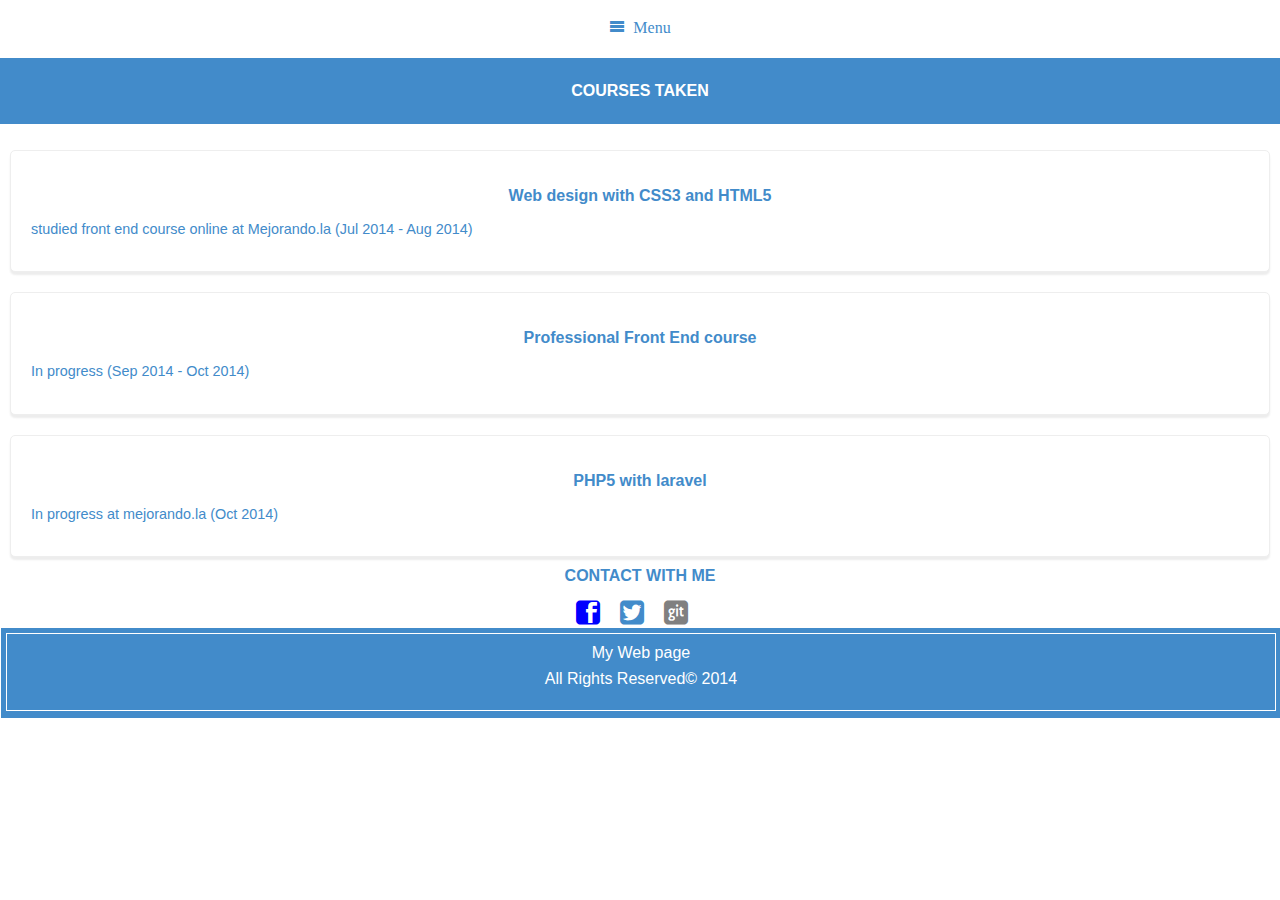
==== templates/courses.html @ ce94e340 "Mobile design" ====
<!DOCTYPE html>
<html lang="es">

	<head>
		<meta charset="utf-8" />
		<meta name="description" content="School Information." />
		<meta name="viewport" content="width=device-width; initial-scale=1.0">
		<title> Courses Information </title>
		<link rel="stylesheet" href="../static/css/normalize.css" />
		<link rel="stylesheet" href="../static/css/styles.css" />
	</head>
	<!-- BEGINNING OF THE PRINCIPAL BODY -->
	<body>
		<!-- BEGINNING OF THE HEADER WHICH INCLUDES MAIN MENU -->
		<header class="Header">
			<!-- MENU ITEM FOR THE NON DESKTOP DESIGN -->
			<div id="iconMenu" class="Menu-icon icon-menu"> Menu</div>
    		<!-- BEGINNING OF THE MAIN MANU -->
			<nav id="MainMenu" class="MainMenu">
				<ul class="MainMenu-list">
					<li class="MainMenu-item"><a class="MainMenu-link" href="index.html">INICIO</a></li>
					<li class="MainMenu-item"><a class="MainMenu-link" href="personal.html">PERSONAL</a></li>
					<li class="MainMenu-item"><a class="MainMenu-link" href="school.html">ESTUDIOS</a></li>
					<li class="MainMenu-item"><a class="MainMenu-link" href="jobs.html">EMPLEOS</a></li>
					<li class="MainMenu-item"><a class="MainMenu-link" href="portafolio.html">PORTAFOLIO</a></li>
					<li class="MainMenu-item"><a class="MainMenu-link" href="courses.html">CURSOS</a></li>
					<li class="MainMenu-item"><a class="MainMenu-link" href="#"></a></li>
				</ul>
			</nav>
			<!-- ENDING OF THE MAIN MANU-->
		</header> 
		<!-- PHOTO GALLERY SLIDER-->
			<!--<div class="Header-gallery"> 
				<img id="prev" class="prev" src="../static/images/prev.png" />
				<img id="next" class="next" src="../static/images/next.png" />
				<div class="Header-slider">
					<ul>
						<li><img class="Header-slider-item" src="../static/images/image1.jpg" alt="Image1" /><p class="Header-slider-description">optimus pride is the best transformer ever.</p></li>
						<li><img class="Header-slider-item" src="../static/images/image1.jpg" alt="Image1" /><p class="Header-slider-description">optimus pride is the best transformer ever.</p></li>
						<li><img class="Header-slider-item" src="../static/images/image1.jpg" alt="Image1" /><p class="Header-slider-description"><p>optimus pride is the best transformer ever.</p></li>
					</ul>
				</div>
			</div> -->
		<!-- ENDING OF THE PHOTO GALLERY SLIDER-->
		<!-- BEGINING OF THE CONTENT SECTION-->
		<section id="Content" class="Content"> 
			<p class="Content-title uTop">COURSES TAKEN </p>
			<!-- BRIEF INTRODUCTION-->
			<article class="Content-item">
				<div class="Content-whiteBox">
					<p class="Content-item-title"> Web design with CSS3 and HTML5 </p>
					<p class="Content-item-description"> studied front end course online  at Mejorando.la (Jul 2014 - Aug 2014) </p>
				</div>
			</article>
			<article class="Content-item">
				<div class="Content-whiteBox">
					<p class="Content-item-title"> Professional Front End course </p>
					<p class="Content-item-description"> In progress  (Sep 2014 - Oct 2014)</p>
				</div>
			</article>
			<article class="Content-item">
				<div class="Content-whiteBox">
					<p class="Content-item-title"> PHP5 with laravel </p>
					<p class="Content-item-description"> In progress  at mejorando.la (Oct 2014)</p>
				</div>
			</article>
		</section>
		<!-- ENDING OF THE CONTENT SECTION-->
		<!-- BEGINNING OF THE SOCIAL NETWORKS-->
		<section id="social">
			<div class="social">
				<div class="Content-item-title ">CONTACT WITH ME</div>
				<a class="icon-facebook2 social-link" href="http://www.facebook.com/joseignacio.fuentesramos" target="_blank"></a>
				<a class="icon-twitter2 social-link" href="http://www.twitter.com/ignacioframos" target="_blank"></a>
				<a class="icon-github4 social-link" href="http://www.github.com/IFuentes" target="_blank"></a>
				
			</div>
		</section>
		<!-- ENDING OF THE SOCIAL NETWORKS-->
		<!-- BEGINNING OF THE FOOTER SECTION-->
		<div class="MainFooter-before"></div>
		<footer class="MainFooter">
			<div class="MainFooter-container">
				<a class="MainFooter-link" href="http://www.josefuentesramos.260mb.net/" target="_blank"> My Web page </a>
				<p class="Footer-rights">All Rights Reserved&copy 2014</p>
			</div>
		<!-- ENDING THE FOOTER SECTION-->
		<script src="http://code.jquery.com/jquery-1.11.0.min.js"></script>
		<script type="text/javascript" src="../static/javaScript/animation.js"></script>
	</body>
</html>
---- static/css/styles.css ----
/*==============INCOMOONS SECTION=================================================================*/
@font-face {
	font-family: 'icomoon';
	src:url('../fonts/icomoon.eot?-h8kbj7');
	src:url('../fonts/icomoon.eot?#iefix-h8kbj7') format('embedded-opentype'),
		url('../fonts/icomoon.woff?-h8kbj7') format('woff'),
		url('../fonts/icomoon.ttf?-h8kbj7') format('truetype'),
		url('../fonts/icomoon.svg?-h8kbj7#icomoon') format('svg');
	font-weight: normal;
	font-style: normal;
}

[class^="icon-"], [class*=" icon-"] {
	font-family: 'icomoon';
	speak: none;
	font-style: normal;
	font-weight: normal;
	font-variant: normal;
	text-transform: none;
	line-height: 1;

	/* Better Font Rendering =========== */
	-webkit-font-smoothing: antialiased;
	-moz-osx-font-smoothing: grayscale;
}

.icon-menu:before {
	content: "\e601";
	color: #428bca;
	cursor: pointer;
}

.icon-facebook2:before {
	content: "\e606";
	cursor: pointer;
	font-size: 1.5em;
	color: blue;
}

.icon-twitter2:before {
	content: "\e609";
	font-size: 1.5em;
	cursor: pointer;
	color: #428bca;
}

.icon-github4:before {
	content: "\e60e";
	font-size: 1.5em;
	cursor: pointer;
	color: gray;
}

/*==============INCOMOONS SECTION=================================================================*/


/*=================================MOBILE SECTION ================================================*/
@media screen and (min-width: 250px){
	/*==============HEADER SECTION============*/
	.Header{
		
		background-color: white;
		text-align: center;
		width: 100%;
		/*position: fixed;*/
		/*height: 5.43em;*/
		/*border-bottom: .1em solid gray;*/
	}
	
	.Header-imageContainer{
		display: inline-block;
		margin: .6em 0;
		float: left;
		padding: 0 .5em;
	}

	.Header-image{
		border-radius: 50%;
		border: .1em solid white;
		height: 4em;
	}
	/*==============HEADER SECTION============*/

	/*===============MENU SECTION=============*/
	.MainMenu{
		background-color: white;
		text-align: center;
		display: none;
		position: absolute;
		width: 100%;
	}

	.MainMenu-list{
		margin: 0;
		padding: 0;
	}

	.MainMenu-item{
		border-top: 1px solid #CCCCCC;
		display: block;
		padding: .5em 0;
		cursor: pointer;
	}

	.MainMenu-link{
		text-decoration: none;
		color: #428bca;
		font-size: .9em;
	}

	.Menu-icon{
		padding: .5em;
		color: #428bca;
		margin: 0.625em .6em ;
		cursor: pointer;
	}

/*===============MENU SECTION=============*/

/*===============PROFILE SECTION=============*/
.Profile{
	text-align: center;
	background-color: #428bca;
	padding-bottom: .1em;
	border-top: 1px solid #CCCCCC;

}

#Profile-quote{
	margin: .4em 1.5em;
	padding: .2em 0;
	color: white;
	font-size: 1.5em;
	font-size: 1em;
}

.Profile-link{
	background-color: #428bca;
	color: white;
	text-decoration: none;
	padding: .5em 1em;
	border-radius: .5em;
	margin: 0 .5em .5em .5em;
	box-shadow: 0 .2em 0 0 gray;
	display: block;
	display: none;
}	

.Profile-link:hover{
		background-color: white;
		color: #428bca;
		border: 1px solid gray;

	}
/*===============PROFILE SECTION=============*/


/*=============== CONTENT SECTION=============*/

.Content{
	background-color: white;
	text-align: justify;
}

.Content-item-title,
.Content-title{
	text-align: center;
	font-weight: bold;
	font-size: 1em;
	color: #428bca;
	margin-bottom: 1em;
}

.Content-item-description{
	color: #428bca;
	font-size: .9em;

}

.Content-item{
	padding:  .625em;
}

.Content-whiteBox{
	background-color: white;
	padding: 1.25em;
	box-shadow: 0px 3px 2px #EDEDED;
	border: 1px solid #EEE;
	border-radius: 5px;
}

.Content-whiteBox h2,
.Content-whiteBox h2 p{
	margin: 0;
	padding: 0 0 .5em 0;
	color: black;
}

.tableSkills{
	text-align: center;
	color: #428bca;
	font-size: .9em;
}

.imgSkill{
	/*background-color: #428bca;*/
	border-radius: 5px;
	/*margin: 5px 10px;*/
	height: 40px;
	width: 40px;
}

td{
	padding: 5px;
	border: 1px solid #CCCCCC;
}

.contactForm{
	text-align: center;
}

.input-contactForm
{
	margin: .4em 0 ;
	width: 90%;
	border-radius: 5px;
	border: none;
	border-bottom: 3px solid #CCCCCC;
	color: #428bca;
	padding-left: .625em;
}
.textarea-contactForm{
	margin: .4em 0 ;
	width: 90%;
	border-radius: 5px;
	border: none;
	border-bottom: 3px solid #CCCCCC;
	color: #428bca;
	padding-left: .625em;
}

.btnSubmit{
	background-color: #428bca;
	margin: .5em;
	height: 2em;
	width: 90%;
	border-radius: 7px;
	border: none;
	border-bottom: 3px solid #CCCCCC;
	color: white;
}

.btnSubmit:hover{
	background-color: white;
	color: #428bca;
	border: 1px solid gray;
	border-bottom: 3px solid #CCCCCC;
}

.social{
	text-align: center;
}

.social-link{
	text-decoration: none;
	margin-right: 1em;
}

.Content-item-fig{
	margin: .3em ;
	padding: .2em;
	text-align: center;

}
.Content-item-image{
	border-radius: 10px;
	width: 4em;
	height: 4em;
	
}
/*UTILERIAS*/
.uPortafolio{
	display: inline-block;
	height: 100%;
	width: 69%;
}

.uTop{
	background-color: #428bca;
	color: white;
	padding: 1.5em;
}

.ReadButton{
	background-color: #808080;
	border-radius: 5px;
	box-shadow: 0px 4px 0px #5E5E5E;
	height: 1em;
	margin: 0;
	max-width: 7em;
	line-height: normal;
	cursor: pointer;
	border:0;
	padding: 0.625em;
	text-decoration: none;
	text-align: center;
	color: white;
	display: block;
}

/*Slider list images*/
.Slider{
	margin: 0 0.625em;
	text-align: center;
}
/*Slider Previous button*/
.prev{
	float: left;
}
/*Slider next button*/
.next{
	float: right;
}
.prev,
.next{
	margin-top: 60%;
}

.Slider-title{
	padding-top: .625em;
	padding-bottom: 0;
	color: black;
	font-weight: bold;
}

.Slider-list{
	height: 25%;
	width: 75%;
	margin: 0px 1em;
	padding: 0.5625em;
}
/*.Slider-listItem{
	list-style-type: none;
}*/
.Slider-listImage{
	margin-right: 0;
	width: 100%;
	height: 22%;
}

.Slider-description{
	font-style: italic;
}

.Personal-data{
	font-style: italic;
}
/*=============== CONTENT SECTION=============*/

/*=============== FOOTER SECTION==============*/
.MainFooter-before{
	height: 6em;
	display: none;
}

.MainFooter{
	padding: .3em 0;
	background-color: #428bca;
	text-align: center;
	border: .1em solid white;
	height: 5em;
	/*position: fixed;*/
	left: 0;
	bottom: 0;
	width: 100%;

}

.MainFooter-container,
.Footer-container{
	border: .1em solid white;
	padding: .625em 0;
	margin: 0 .3em;
	/*background-color: red;*/
	height: 3.5em;
}

.MainFooter-link,
.Footer-rights,
.Footer-link{
	text-decoration: none;
	color: white;
	margin: 0;
}

.Footer-rights{
	padding: .5em;
}

.social{
	list-style: none;
	padding: 0;
	margin: 0;
}

.social-item{
	display: inline-block;
	margin-right: .5em;
}
.fb,.tw,.gp,.gh{
	text-decoration: none;
	color: white;
}
/*=============== FOOTER SECTION=============*/

}
/*=================================MOBILE SECTION ================================================*/
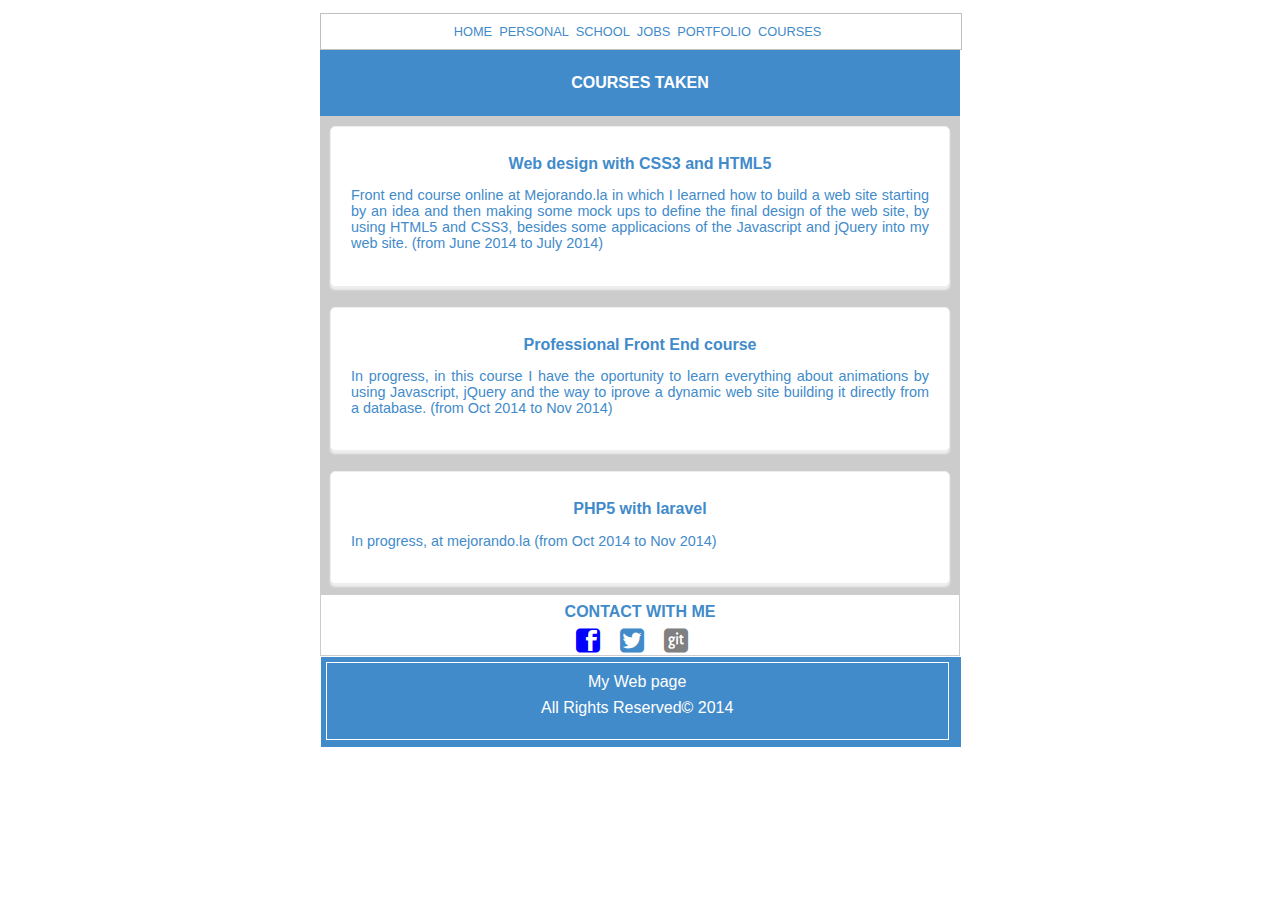
==== commit 0d5f47dc: "Desktop design" ====
--- a/templates/courses.html
+++ b/templates/courses.html
@@ -18,12 +18,12 @@
     		<!-- BEGINNING OF THE MAIN MANU -->
 			<nav id="MainMenu" class="MainMenu">
 				<ul class="MainMenu-list">
-					<li class="MainMenu-item"><a class="MainMenu-link" href="index.html">INICIO</a></li>
+					<li class="MainMenu-item"><a class="MainMenu-link" href="index.html">HOME</a></li>
 					<li class="MainMenu-item"><a class="MainMenu-link" href="personal.html">PERSONAL</a></li>
-					<li class="MainMenu-item"><a class="MainMenu-link" href="school.html">ESTUDIOS</a></li>
-					<li class="MainMenu-item"><a class="MainMenu-link" href="jobs.html">EMPLEOS</a></li>
-					<li class="MainMenu-item"><a class="MainMenu-link" href="portafolio.html">PORTAFOLIO</a></li>
-					<li class="MainMenu-item"><a class="MainMenu-link" href="courses.html">CURSOS</a></li>
+					<li class="MainMenu-item"><a class="MainMenu-link" href="school.html">SCHOOL</a></li>
+					<li class="MainMenu-item"><a class="MainMenu-link" href="jobs.html">JOBS</a></li>
+					<li class="MainMenu-item"><a class="MainMenu-link" href="portafolio.html">PORTFOLIO</a></li>
+					<li class="MainMenu-item"><a class="MainMenu-link" href="courses.html">COURSES</a></li>
 					<li class="MainMenu-item"><a class="MainMenu-link" href="#"></a></li>
 				</ul>
 			</nav>
@@ -49,39 +49,38 @@
 			<article class="Content-item">
 				<div class="Content-whiteBox">
 					<p class="Content-item-title"> Web design with CSS3 and HTML5 </p>
-					<p class="Content-item-description"> studied front end course online  at Mejorando.la (Jul 2014 - Aug 2014) </p>
+					<p class="Content-item-description"> Front end course online  at Mejorando.la in which I learned how to build a web site starting by an idea and then making some mock ups to define the final design of the web site, by using HTML5 and CSS3, besides some applicacions of the Javascript and jQuery into my web site. (from June 2014 to July 2014) </p>
 				</div>
 			</article>
 			<article class="Content-item">
 				<div class="Content-whiteBox">
 					<p class="Content-item-title"> Professional Front End course </p>
-					<p class="Content-item-description"> In progress  (Sep 2014 - Oct 2014)</p>
+					<p class="Content-item-description"> In progress, in this course I have the oportunity to learn everything about animations by using Javascript, jQuery and the way  to iprove a dynamic web site building it directly from a database.  (from Oct 2014 to Nov 2014)</p>
 				</div>
 			</article>
 			<article class="Content-item">
 				<div class="Content-whiteBox">
 					<p class="Content-item-title"> PHP5 with laravel </p>
-					<p class="Content-item-description"> In progress  at mejorando.la (Oct 2014)</p>
+					<p class="Content-item-description"> In progress, at mejorando.la (from Oct 2014 to Nov 2014)</p>
 				</div>
 			</article>
-		</section>
-		<!-- ENDING OF THE CONTENT SECTION-->
-		<!-- BEGINNING OF THE SOCIAL NETWORKS-->
-		<section id="social">
+			<!-- BEGINNING OF THE SOCIAL NETWORKS-->
 			<div class="social">
 				<div class="Content-item-title ">CONTACT WITH ME</div>
 				<a class="icon-facebook2 social-link" href="http://www.facebook.com/joseignacio.fuentesramos" target="_blank"></a>
 				<a class="icon-twitter2 social-link" href="http://www.twitter.com/ignacioframos" target="_blank"></a>
 				<a class="icon-github4 social-link" href="http://www.github.com/IFuentes" target="_blank"></a>
-				
 			</div>
+			<!-- ENDING OF THE SOCIAL NETWORKS-->
 		</section>
-		<!-- ENDING OF THE SOCIAL NETWORKS-->
+		<!-- ENDING OF THE CONTENT SECTION-->
+		
+		
 		<!-- BEGINNING OF THE FOOTER SECTION-->
 		<div class="MainFooter-before"></div>
 		<footer class="MainFooter">
 			<div class="MainFooter-container">
-				<a class="MainFooter-link" href="http://www.josefuentesramos.260mb.net/" target="_blank"> My Web page </a>
+				<a class="MainFooter-link" href="http://www.jiframos.260mb.net/templates/" > My Web page </a>
 				<p class="Footer-rights">All Rights Reserved&copy 2014</p>
 			</div>
 		<!-- ENDING THE FOOTER SECTION-->
--- a/static/css/styles.css
+++ b/static/css/styles.css
@@ -130,8 +130,7 @@
 	margin: .4em 1.5em;
 	padding: .2em 0;
 	color: white;
-	font-size: 1.5em;
-	font-size: 1em;
+	font-size: .8em;
 }
 
 .Profile-link{
@@ -218,6 +217,10 @@
 .contactForm{
 	text-align: center;
 }
+/*comodin que me permite deshabilitar el contactForm*/
+.comodin{
+	display: none;
+}
 
 .input-contactForm
 {
@@ -276,7 +279,7 @@
 	border-radius: 10px;
 	width: 4em;
 	height: 4em;
-	
+	vertical-align: top;
 }
 /*UTILERIAS*/
 .uPortafolio{
@@ -352,8 +355,8 @@
 	font-style: italic;
 }
 
-.Personal-data{
-	font-style: italic;
+.uPersonal{
+	text-align: center;
 }
 /*=============== CONTENT SECTION=============*/
 
@@ -416,3 +419,727 @@
 }
 /*=================================MOBILE SECTION ================================================*/
 
+
+/*================================== IPAD SECTION ================================================*/
+@media screen and (min-width: 500px){
+/*==============HEADER SECTION============*/
+	.Header{
+		/*background-color: #C0C0C0;*/
+		text-align: center;
+		width: 80%;
+		height: 2.187em;/*Cambiar el tamaño del header al incluir la imagen*/
+		margin: 1% 10% 0;
+		border: 1px solid #C0C0C0;
+		}
+	.Header-imageContainer{
+		display: inline-block;
+		margin: .6em 0;
+		float: left;
+		padding: 0 .5em;
+	}
+	.Header-image{
+		border-radius: 50%;
+		border: .1em solid white;
+		height: 4em;
+	}
+	/*==============HEADER SECTION============*/
+
+	/*===============MENU SECTION=============*/
+	.MainMenu{
+		background-color: white;
+		text-align: center;
+		display: block;
+		width: 80%;
+	}
+
+	.MainMenu-list{
+		margin: 0px;
+	    /*display: flex;*/
+	    width: auto;
+	}
+
+	.MainMenu-item{
+		cursor: pointer;
+		display: inline-block;
+		height: 100%;
+		border: none;
+	}
+
+	.MainMenu-link{
+		text-decoration: none;
+		color: #428bca;
+		padding: .64em .1em;
+		font-size: .8em;
+		margin: 0;
+
+	}
+
+	.MainMenu-link:hover{
+		background-color: #428bca;
+		color: white;
+	}
+
+	.Menu-icon,
+	.Menu-after{
+		display: none;
+	}
+/*===============MENU SECTION=============*/
+
+/*===============PROFILE SECTION=============*/
+.Profile{
+	text-align: center;
+	background-color: #428bca;
+	padding-bottom: .1em;
+	width: 80%;
+	margin: 0px 10%;
+}
+
+#Profile-quote{
+	margin: 0;
+	padding: 1em 0;
+	color: white;
+	font-size: 1em;
+	font-weight: bold;
+}
+
+.Profile-link{
+	width: 10%;
+	display: none;
+}	
+/*===============PROFILE SECTION=============*/
+
+
+/*=============== CONTENT SECTION=============*/
+
+.Content{
+	background-color: #ccc;
+	width: 80%;
+	margin: 0px 10%;
+	text-align: justify;
+}
+
+.Content-title,
+.Content-item-title{
+	text-align: center;
+	font-weight: bold;
+	font-size: 1em;
+	color: #428bca;
+	margin: .5em;
+}
+
+.Content-item-description{
+	color: #428bca;
+	font-size: .9em;
+
+}
+
+.Content-item{
+	padding:  .625em;
+	max-width: 100%;
+	display: block;
+}
+
+.Content-whiteBox{
+	background-color: white;
+	padding: 1.25em;
+	box-shadow: 0px 3px 2px #EDEDED;
+	border: 1px solid #EEE;
+	border-radius: 5px;
+	max-height: 100%;
+}
+
+.Content-whiteBox h2,
+.Content-whiteBox h2 p{
+	margin: 0;
+	padding: 0 ;
+	color: black;
+}
+
+.tableSkills{
+	text-align: center;
+	color: #428bca;
+	font-size: .9em;
+}
+
+.imgSkill{
+	border-radius: 5px;
+	height: 40px;
+	width: 40px;
+}
+
+td{
+	padding: 5px;
+	border: 1px solid #CCCCCC;
+}
+
+.contactForm{
+	text-align: center;
+}
+
+/*comodin que me permite deshabilitar el contactForm*/
+.comodin{
+	display: none;
+}
+
+.input-contactForm
+{
+	margin: .4em 0 ;
+	width: 90%;
+	border-radius: 5px;
+	border: none;
+	border-bottom: 3px solid #CCCCCC;
+	color: #428bca;
+	padding-left: .625em;
+}
+.textarea-contactForm{
+	margin: .4em 0 ;
+	width: 90%;
+	border-radius: 5px;
+	border: none;
+	border-bottom: 3px solid #CCCCCC;
+	color: #428bca;
+	padding-left: .625em;
+}
+
+.btnSubmit{
+	background-color: #428bca;
+	margin: .5em;
+	height: 2em;
+	width: 90%;
+	border-radius: 7px;
+	border: none;
+	border-bottom: 3px solid #CCCCCC;
+	color: white;
+}
+
+.btnSubmit:hover{
+	background-color: white;
+	color: #428bca;
+	border: 1px solid gray;
+	border-bottom: 3px solid #CCCCCC;
+}
+
+.social{
+	background-color: white;
+	text-align: center;
+	border: 1px solid #CCCCCC;
+
+}
+
+.social-link{
+	text-decoration: none;
+	margin-right: 1em;
+}
+
+.Content-item-fig{
+	margin: .3em ;
+	padding: .2em;
+	text-align: center;
+
+}
+.Content-item-image{
+	border-radius: 10px;
+	width: 4em;
+	height: 4em;
+	vertical-align: top;
+}
+/*UTILERIAS*/
+.uPortafolio{
+	display: inline-block;
+	height: 100%;
+	width: 69%;
+}
+
+.uTop{
+	background-color: #428bca;
+	color: white;
+	padding: 1.5em;
+	margin: 0px;
+}
+.Content-item-image{
+	margin: 1em 1em 0 1em;
+	/*display: inline-block;*/
+	text-align: center;
+}
+
+.ReadButton{
+	background-color: #808080;
+	border-radius: 5px;
+	box-shadow: 0px 4px 0px #5E5E5E;
+	height: 1em;
+	margin: 0;
+	max-width: 7em;
+	line-height: normal;
+	cursor: pointer;
+	border:0;
+	padding: 0.625em;
+	text-decoration: none;
+	text-align: center;
+	color: white;
+	display: block;
+}
+
+/*Slider list images*/
+.Slider{
+	margin: 0 0.625em;
+	text-align: center;
+}
+/*Slider Previous button*/
+.prev{
+	float: left;
+}
+/*Slider next button*/
+.next{
+	float: right;
+}
+.prev,
+.next{
+	margin-top: 30%;
+}
+
+.Slider-title{
+	/*padding-top: .625em;
+	padding-bottom: 0;
+	color: black;
+	font-weight: bold;*/
+	margin: 0 0 .5em 0;
+}
+
+.Slider-list{
+	height: 25%;
+	width: 75%;
+	margin: 0px 1em;
+	padding: 0.5625em;
+}
+/*.Slider-listItem{
+	list-style-type: none;
+}*/
+.Slider-listImage{
+	margin-right: 0;
+	width: 100%;
+	height: 22%;
+}
+
+.Slider-description{
+	font-style: italic;
+	margin: .5em 0;
+}
+
+.uPersonal{
+	text-align: center;
+}
+/*=============== CONTENT SECTION=============*/
+
+/*=============== FOOTER SECTION=============*/
+
+.MainFooter{
+	/*padding: .3em 0;*/
+	background-color: #428bca;
+	text-align: center;
+	border: .1em solid white;
+	height: 5em;
+	width: 80%;
+	margin-left: 10%;
+}
+
+.MainFooter-container,
+.Footer-container{
+	border: .1em solid white;
+	/*padding: .625em 0;*/
+	/*margin: 0 .3em;*/
+	height: 3.5em;
+	width: 97%;
+}
+
+.MainFooter-link,
+.Footer-rights,
+.Footer-link{
+	text-decoration: none;
+	color: white;
+	margin: 0;
+}
+
+.Footer-rights{
+	padding: .5em;
+}
+
+.social{
+	list-style: none;
+	padding: 0;
+	margin: 0;
+}
+
+.social-item{
+	display: inline-block;
+	margin-right: .5em;
+}
+.fb,.tw,.gp,.gh{
+	text-decoration: none;
+	color: white;
+}
+/*=============== FOOTER SECTION=============*/
+
+}
+/*================================== IPAD SECTION ================================================*/
+
+/*================================ LAPTOP SECTION ================================================*/
+@media screen and (min-width: 1000px){
+/*==============HEADER SECTION============*/
+	.Header{
+		/*background-color: #C0C0C0;*/
+		text-align: center;
+		width: 50%;
+		height: 2.187em;/*Cambiar el tamaño del header al incluir la imagen*/
+		margin: 1% 25% 0;
+		border: 1px solid #C0C0C0;
+		}
+	.Header-imageContainer{
+		display: inline-block;
+		margin: .6em 0;
+		float: left;
+		padding: 0 .5em;
+	}
+	.Header-image{
+		border-radius: 50%;
+		border: .1em solid white;
+		height: 4em;
+	}
+	/*==============HEADER SECTION============*/
+
+	/*===============MENU SECTION=============*/
+	.MainMenu{
+		background-color: white;
+		text-align: center;
+		display: block;
+		width: 50%;
+	}
+
+	.MainMenu-list{
+		margin: 0px;
+	    /*display: flex;*/
+	    width: auto;
+	}
+
+	.MainMenu-item{
+		cursor: pointer;
+		display: inline-block;
+		height: 100%;
+		border: none;
+	}
+
+	.MainMenu-link{
+		text-decoration: none;
+		color: #428bca;
+		padding: .64em .1em;
+		font-size: .8em;
+		margin: 0;
+
+	}
+
+	.MainMenu-link:hover{
+		background-color: #428bca;
+		color: white;
+	}
+
+	.Menu-icon,
+	.Menu-after{
+		display: none;
+	}
+/*===============MENU SECTION=============*/
+
+/*===============PROFILE SECTION=============*/
+.Profile{
+	text-align: center;
+	background-color: #428bca;
+	padding-bottom: .1em;
+	width: 50%;
+	margin: 0px 25%;
+}
+
+#Profile-quote{
+	margin: 0;
+	padding: 1em 0;
+	color: white;
+	font-size: 1em;
+	font-weight: bold;
+}
+
+.Profile-link{
+	width: 10%;
+	display: none;
+}	
+/*===============PROFILE SECTION=============*/
+
+
+/*=============== CONTENT SECTION=============*/
+
+.Content{
+	background-color: #ccc;
+	width: 50%;
+	margin: 0px 25%;
+	text-align: justify;
+}
+
+.Content-title,
+.Content-item-title{
+	text-align: center;
+	font-weight: bold;
+	font-size: 1em;
+	color: #428bca;
+	margin: .5em;
+}
+
+.Content-item-description{
+	color: #428bca;
+	font-size: .9em;
+
+}
+
+.Content-item{
+	padding:  .625em;
+	max-width: 100%;
+	display: block;
+}
+
+.Content-whiteBox{
+	background-color: white;
+	padding: 1.25em;
+	box-shadow: 0px 3px 2px #EDEDED;
+	border: 1px solid #EEE;
+	border-radius: 5px;
+	max-height: 100%;
+}
+
+.Content-whiteBox h2,
+.Content-whiteBox h2 p{
+	margin: 0;
+	padding: 0 ;
+	color: black;
+}
+
+.tableSkills{
+	text-align: center;
+	color: #428bca;
+	font-size: .9em;
+	/*margin-left: 35%;*/
+}
+
+.imgSkill{
+	border-radius: 5px;
+	height: 40px;
+	width: 40px;
+}
+
+td{
+	padding: 5px;
+	border: 1px solid #CCCCCC;
+}
+
+.contactForm{
+	text-align: center;
+}
+
+/*comodin que me permite deshabilitar el contactForm*/
+.comodin{
+	display: none;
+}
+
+.input-contactForm
+{
+	margin: .4em 0 ;
+	width: 90%;
+	border-radius: 5px;
+	border: none;
+	border-bottom: 3px solid #CCCCCC;
+	color: #428bca;
+	padding-left: .625em;
+}
+.textarea-contactForm{
+	margin: .4em 0 ;
+	width: 90%;
+	border-radius: 5px;
+	border: none;
+	border-bottom: 3px solid #CCCCCC;
+	color: #428bca;
+	padding-left: .625em;
+}
+
+.btnSubmit{
+	background-color: #428bca;
+	margin: .5em;
+	height: 2em;
+	width: 90%;
+	border-radius: 7px;
+	border: none;
+	border-bottom: 3px solid #CCCCCC;
+	color: white;
+}
+
+.btnSubmit:hover{
+	background-color: white;
+	color: #428bca;
+	border: 1px solid gray;
+	border-bottom: 3px solid #CCCCCC;
+}
+
+.social{
+	background-color: white;
+	text-align: center;
+	border: 1px solid #CCCCCC;
+
+}
+
+.social-link{
+	text-decoration: none;
+	margin-right: 1em;
+}
+
+.Content-item-fig{
+	margin: .3em ;
+	padding: .2em;
+	text-align: center;
+
+}
+.Content-item-image{
+	border-radius: 10px;
+	width: 4em;
+	height: 4em;
+	vertical-align: top;
+}
+/*UTILERIAS*/
+.uPortafolio{
+	display: inline-block;
+	height: 100%;
+	width: 69%;
+}
+
+.uTop{
+	background-color: #428bca;
+	color: white;
+	padding: 1.5em;
+	margin: 0px;
+}
+.Content-item-image{
+	margin: 1em 1em 0 1em;
+	/*display: inline-block;*/
+	text-align: center;
+}
+
+.ReadButton{
+	background-color: #808080;
+	border-radius: 5px;
+	box-shadow: 0px 4px 0px #5E5E5E;
+	height: 1em;
+	margin: 0;
+	max-width: 7em;
+	line-height: normal;
+	cursor: pointer;
+	border:0;
+	padding: 0.625em;
+	text-decoration: none;
+	text-align: center;
+	color: white;
+	display: block;
+}
+
+/*Slider list images*/
+.Slider{
+	margin: 0 0.625em;
+	text-align: center;
+}
+/*Slider Previous button*/
+.prev{
+	float: left;
+}
+/*Slider next button*/
+.next{
+	float: right;
+}
+.prev,
+.next{
+	margin-top: 30%;
+}
+
+.Slider-title{
+	/*padding-top: .625em;
+	padding-bottom: 0;
+	color: black;
+	font-weight: bold;*/
+	margin: 0 0 .5em 0;
+}
+
+.Slider-list{
+	height: 25%;
+	width: 75%;
+	margin: 0px 1em;
+	padding: 0.5625em;
+}
+/*.Slider-listItem{
+	list-style-type: none;
+}*/
+.Slider-listImage{
+	margin-right: 0;
+	width: 100%;
+	height: 22%;
+}
+
+.Slider-description{
+	font-style: italic;
+	margin: .5em 0;
+}
+
+/*.Personal-data{*/
+.uPersonal{
+	text-align: center;
+}
+/*=============== CONTENT SECTION=============*/
+
+/*=============== FOOTER SECTION=============*/
+
+.MainFooter{
+	/*padding: .3em 0;*/
+	background-color: #428bca;
+	text-align: center;
+	border: .1em solid white;
+	height: 5em;
+	width: 50%;
+	margin-left: 25%;
+}
+
+.MainFooter-container,
+.Footer-container{
+	border: .1em solid white;
+	/*padding: .625em 0;*/
+	/*margin: 0 .3em;*/
+	height: 3.5em;
+	width: 97%;
+}
+
+.MainFooter-link,
+.Footer-rights,
+.Footer-link{
+	text-decoration: none;
+	color: white;
+	margin: 0;
+}
+
+.Footer-rights{
+	padding: .5em;
+}
+
+.social{
+	list-style: none;
+	padding: 0;
+	margin: 0;
+}
+
+.social-item{
+	display: inline-block;
+	margin-right: .5em;
+}
+.fb,.tw,.gp,.gh{
+	text-decoration: none;
+	color: white;
+}
+}
+/*================================ LAPTOP SECTION ================================================*/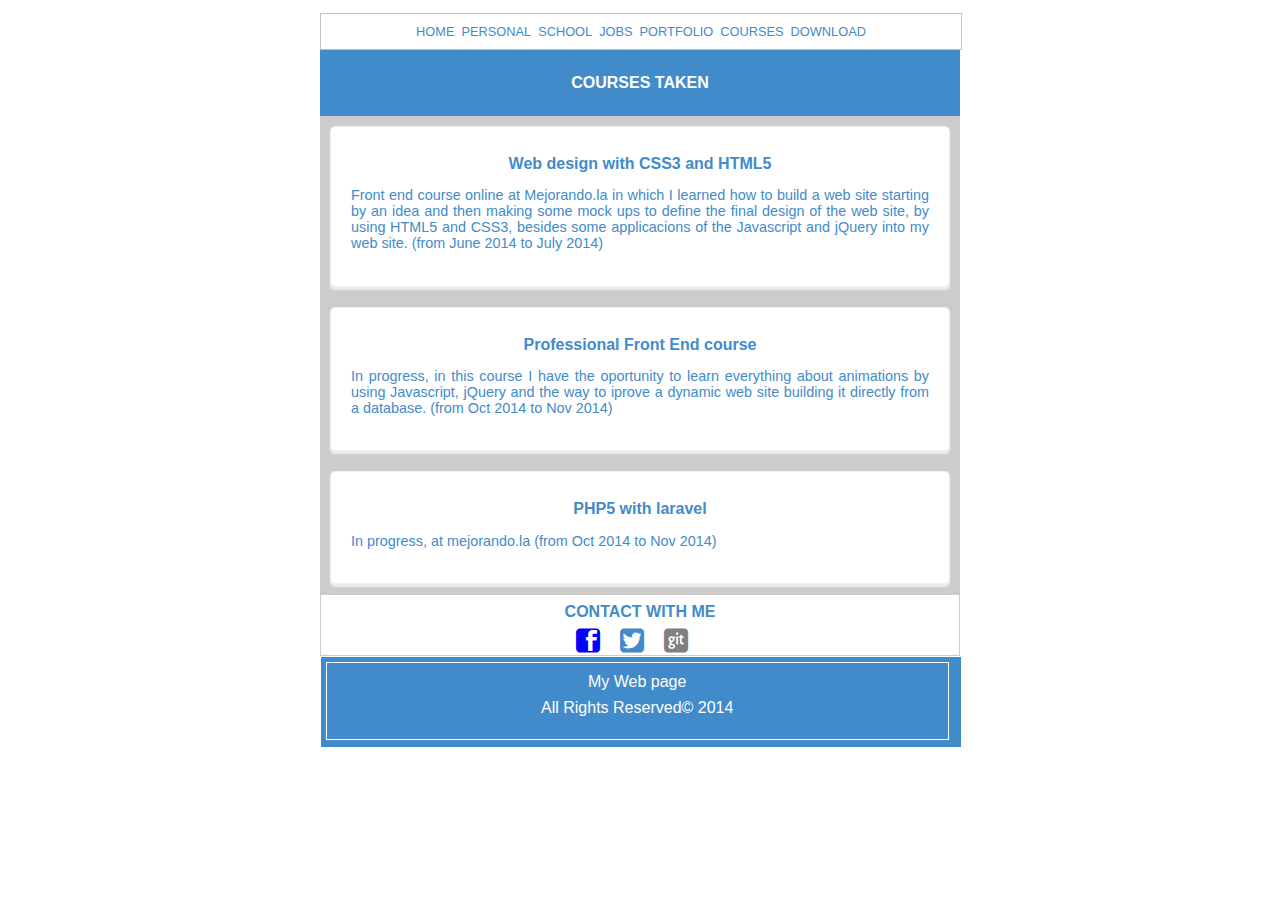
==== commit b668d808: "job description" ====
--- a/templates/courses.html
+++ b/templates/courses.html
@@ -8,6 +8,7 @@
 		<title> Courses Information </title>
 		<link rel="stylesheet" href="../static/css/normalize.css" />
 		<link rel="stylesheet" href="../static/css/styles.css" />
+		<link rel="shortcut icon" href="../static/images/agent.ico">
 	</head>
 	<!-- BEGINNING OF THE PRINCIPAL BODY -->
 	<body>
@@ -24,7 +25,7 @@
 					<li class="MainMenu-item"><a class="MainMenu-link" href="jobs.html">JOBS</a></li>
 					<li class="MainMenu-item"><a class="MainMenu-link" href="portafolio.html">PORTFOLIO</a></li>
 					<li class="MainMenu-item"><a class="MainMenu-link" href="courses.html">COURSES</a></li>
-					<li class="MainMenu-item"><a class="MainMenu-link" href="#"></a></li>
+					<li class="MainMenu-item"><a class="MainMenu-link" href="../docs/joseignaciofuentesramos.docx" target="_blank">DOWNLOAD</a></li>
 				</ul>
 			</nav>
 			<!-- ENDING OF THE MAIN MANU-->
--- a/static/css/styles.css
+++ b/static/css/styles.css
@@ -1131,6 +1131,7 @@
 	list-style: none;
 	padding: 0;
 	margin: 0;
+	color: #428bca;
 }
 
 .social-item{
@@ -1141,5 +1142,9 @@
 	text-decoration: none;
 	color: white;
 }
+.downloadFile{
+	text-decoration: none;
+	color: white;
+}
 }
 /*================================ LAPTOP SECTION ================================================*/